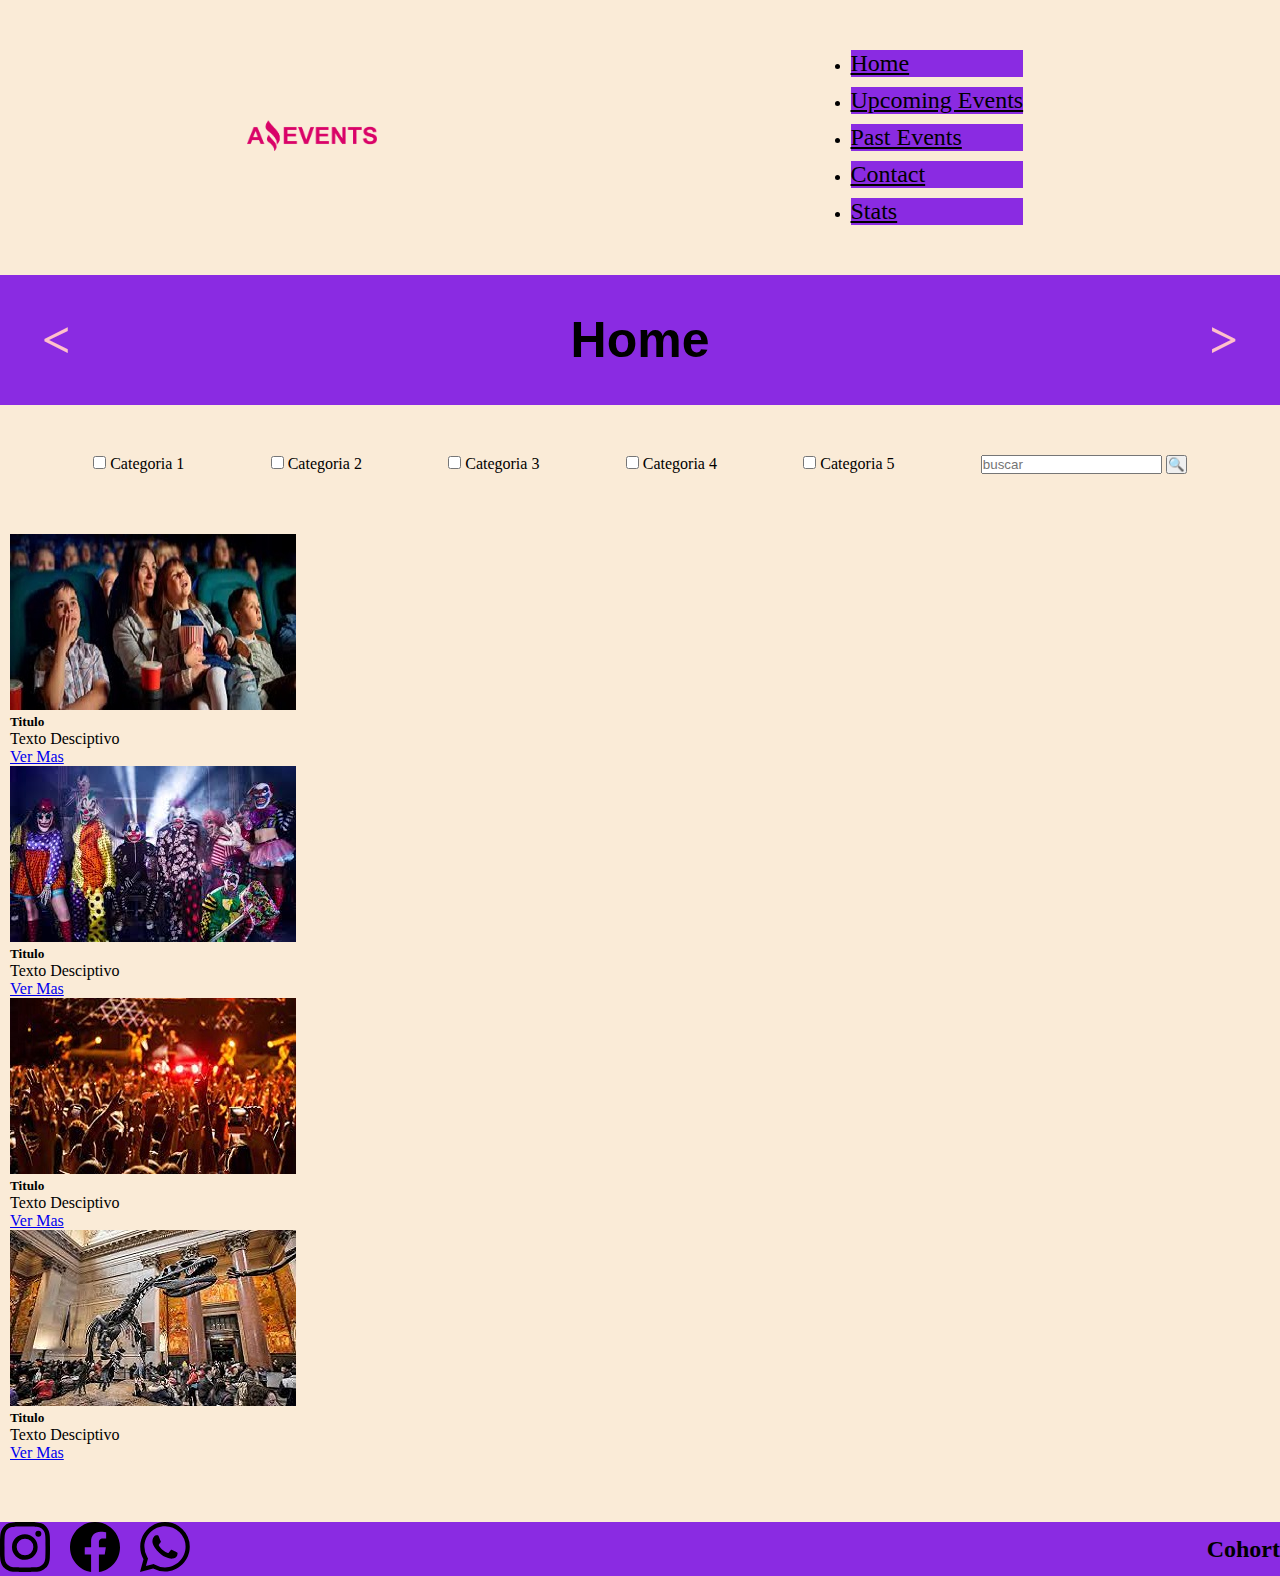
==== index.html @ c3e93439 "primer commit" ====
<!DOCTYPE html>
<html lang="en">

<head>
    <meta charset="UTF-8">
    <meta http-equiv="X-UA-Compatible" content="IE=edge">
    <meta name="viewport" content="width=device-width, initial-scale=1.0">
    <title>Amazing Events</title>
    <link rel="shortcut icon" href="./assets/img/Logo_Amazing_Events.png" type="image/png">
    <link href="https://cdn.jsdelivr.net/npm/bootstrap@5.3.0-alpha1/dist/css/bootstrap.min.css" rel="stylesheet"
    integrity="sha384-GLhlTQ8iRABdZLl6O3oVMWSktQOp6b7In1Zl3/Jr59b6EGGoI1aFkw7cmDA6j6gD" crossorigin="anonymous">
    <link rel="stylesheet" href="./assets/css/style.css">
</head>

<body>
    <nav>
        <div>
            <img src="./assets/img/Logo_Amazing_Events.png" alt="logo" class="logo">
        </div>
        
        <div class="derecha">
            <ul class="nav nav-pills">
                <li class="nav-item">
                    <a class="nav-link active" href="./">Home</a>
                </li>
                <li class="nav-item">
                    <a class="nav-link" href="./upcoming.html">Upcoming Events</a>
                </li>
                <li class="nav-item">
                    <a class="nav-link" href="./past.html">Past Events</a>
                </li>
                <li class="nav-item">
                    <a class="nav-link" href="./contact.html">Contact</a>
                </li>
                <li class="nav-item">
                    <a class="nav-link" href="./stats.html">Stats</a>
                </li>
            </ul>
        </div>
    </nav>

    <main>
        <div class="slider">
            <div class="move">
              <a href="./stats.html"><span>&lt; </span></a>
              <h4>Home</h4>
              <a href="./upcoming.html"><span>></span> </a>
            </div>
      
          </div>
        <div class="categoria">
            <div class="form-check form-check-inline">
                <input class="form-check-input" type="checkbox" id="inlineCheckbox1" value="option1">
                <label class="form-check-label" for="inlineCheckbox1">Categoria 1</label>
            </div>
            <div class="form-check form-check-inline">
                <input class="form-check-input" type="checkbox" id="inlineCheckbox2" value="option2">
                <label class="form-check-label" for="inlineCheckbox2">Categoria 2</label>
            </div>
            <div class="form-check form-check-inline">
                <input class="form-check-input" type="checkbox" id="inlineCheckbox3" value="option3">
                <label class="form-check-label" for="inlineCheckbox3">Categoria 3</label>
            </div>
            <div class="form-check form-check-inline">
                <input class="form-check-input" type="checkbox" id="inlineCheckbox4" value="option4">
                <label class="form-check-label" for="inlineCheckbox3">Categoria 4</label>
            </div>
            <div class="form-check form-check-inline">
                <input class="form-check-input" type="checkbox" id="inlineCheckbox5" value="option5">
                <label class="form-check-label" for="inlineCheckbox3">Categoria 5</label>
            </div>
            <div>
                <label>
                    <input type="text" name="buscar" placeholder="buscar">
                </label>
                <label>
                    <input type="submit" value="🔍">
                </label>
            </div>
        </div>
        <div class="container">
            <div class="row">
                <div class="col-sm-12 col-md-6 col-lg-3 p-2">
                    <div class="card">
                        <img src="./assets/img/Cinema.jpg" class="card-img-top" alt="cinema">
                        <div class="card-body">
                            <h5 class="card-title">Titulo</h5>
                            <p class="card-text">Texto Desciptivo</p>
                            <a href="./details.html" class="btn btn-primary">Ver Mas</a>
                        </div>
                    </div>
                </div>
                <div class="col-sm-12 col-md-6 col-lg-3 p-2">
                    <div class="card">
                        <img src="./assets/img/Costume_Party.jpg" class="card-img-top" alt="costume party">
                        <div class="card-body">
                            <h5 class="card-title">Titulo</h5>
                            <p class="card-text">Texto Desciptivo</p>
                            <a href="./details.html" class="btn btn-primary">Ver Mas</a>
                        </div>
                    </div>
                </div>
                <div class="col-sm-12 col-md-6 col-lg-3 p-2">
                    <div class="card">
                        <img src="./assets/img/Music_Concert.jpg" class="card-img-top" alt="music">
                        <div class="card-body">
                            <h5 class="card-title">Titulo</h5>
                            <p class="card-text">Texto Desciptivo</p>
                            <a href="./details.html" class="btn btn-primary">Ver Mas</a>
                        </div>
                    </div>
                </div>
                <div class="col-sm-12 col-md-6 col-lg-3 p-2">
                    <div class="card">
                        <img src="./assets/img/Museum_Tour.jpg" class="card-img-top" alt="Museum_Tour">
                        <div class="card-body">
                            <h5 class="card-title">Titulo</h5>
                            <p class="card-text">Texto Desciptivo</p>
                            <a href="./details.html" class="btn btn-primary">Ver Mas</a>
                        </div>
                    </div>
                </div>
            </div>
        </div>
    </main>
    <footer class="py-4 px-3">
        <div class="iconos">
            <a href="https://www.instagram.com/">
                <svg xmlns="http://www.w3.org/2000/svg" fill="currentColor" class="bi bi-instagram" viewBox="0 0 16 16">
                <path d="M8 0C5.829 0 5.556.01 4.703.048 3.85.088 3.269.222 2.76.42a3.917 3.917 0 0 0-1.417.923A3.927 3.927 0 0 0 .42 2.76C.222 3.268.087 3.85.048 4.7.01 5.555 0 5.827 0 8.001c0 2.172.01 2.444.048 3.297.04.852.174 1.433.372 1.942.205.526.478.972.923 1.417.444.445.89.719 1.416.923.51.198 1.09.333 1.942.372C5.555 15.99 5.827 16 8 16s2.444-.01 3.298-.048c.851-.04 1.434-.174 1.943-.372a3.916 3.916 0 0 0 1.416-.923c.445-.445.718-.891.923-1.417.197-.509.332-1.09.372-1.942C15.99 10.445 16 10.173 16 8s-.01-2.445-.048-3.299c-.04-.851-.175-1.433-.372-1.941a3.926 3.926 0 0 0-.923-1.417A3.911 3.911 0 0 0 13.24.42c-.51-.198-1.092-.333-1.943-.372C10.443.01 10.172 0 7.998 0h.003zm-.717 1.442h.718c2.136 0 2.389.007 3.232.046.78.035 1.204.166 1.486.275.373.145.64.319.92.599.28.28.453.546.598.92.11.281.24.705.275 1.485.039.843.047 1.096.047 3.231s-.008 2.389-.047 3.232c-.035.78-.166 1.203-.275 1.485a2.47 2.47 0 0 1-.599.919c-.28.28-.546.453-.92.598-.28.11-.704.24-1.485.276-.843.038-1.096.047-3.232.047s-2.39-.009-3.233-.047c-.78-.036-1.203-.166-1.485-.276a2.478 2.478 0 0 1-.92-.598 2.48 2.48 0 0 1-.6-.92c-.109-.281-.24-.705-.275-1.485-.038-.843-.046-1.096-.046-3.233 0-2.136.008-2.388.046-3.231.036-.78.166-1.204.276-1.486.145-.373.319-.64.599-.92.28-.28.546-.453.92-.598.282-.11.705-.24 1.485-.276.738-.034 1.024-.044 2.515-.045v.002zm4.988 1.328a.96.96 0 1 0 0 1.92.96.96 0 0 0 0-1.92zm-4.27 1.122a4.109 4.109 0 1 0 0 8.217 4.109 4.109 0 0 0 0-8.217zm0 1.441a2.667 2.667 0 1 1 0 5.334 2.667 2.667 0 0 1 0-5.334z" />
            </svg></a>
            <a href="https://es-la.facebook.com/"><svg xmlns="http://www.w3.org/2000/svg" fill="currentColor" class="bi bi-facebook" viewBox="0 0 16 16">
                <path
                    d="M16 8.049c0-4.446-3.582-8.05-8-8.05C3.58 0-.002 3.603-.002 8.05c0 4.017 2.926 7.347 6.75 7.951v-5.625h-2.03V8.05H6.75V6.275c0-2.017 1.195-3.131 3.022-3.131.876 0 1.791.157 1.791.157v1.98h-1.009c-.993 0-1.303.621-1.303 1.258v1.51h2.218l-.354 2.326H9.25V16c3.824-.604 6.75-3.934 6.75-7.951z" />
            </svg></a>
            <a href="https://web.whatsapp.com/"><svg xmlns="http://www.w3.org/2000/svg" fill="currentColor" class="bi bi-whatsapp" viewBox="0 0 16 16">
                <path
                    d="M13.601 2.326A7.854 7.854 0 0 0 7.994 0C3.627 0 .068 3.558.064 7.926c0 1.399.366 2.76 1.057 3.965L0 16l4.204-1.102a7.933 7.933 0 0 0 3.79.965h.004c4.368 0 7.926-3.558 7.93-7.93A7.898 7.898 0 0 0 13.6 2.326zM7.994 14.521a6.573 6.573 0 0 1-3.356-.92l-.24-.144-2.494.654.666-2.433-.156-.251a6.56 6.56 0 0 1-1.007-3.505c0-3.626 2.957-6.584 6.591-6.584a6.56 6.56 0 0 1 4.66 1.931 6.557 6.557 0 0 1 1.928 4.66c-.004 3.639-2.961 6.592-6.592 6.592zm3.615-4.934c-.197-.099-1.17-.578-1.353-.646-.182-.065-.315-.099-.445.099-.133.197-.513.646-.627.775-.114.133-.232.148-.43.05-.197-.1-.836-.308-1.592-.985-.59-.525-.985-1.175-1.103-1.372-.114-.198-.011-.304.088-.403.087-.088.197-.232.296-.346.1-.114.133-.198.198-.33.065-.134.034-.248-.015-.347-.05-.099-.445-1.076-.612-1.47-.16-.389-.323-.335-.445-.34-.114-.007-.247-.007-.38-.007a.729.729 0 0 0-.529.247c-.182.198-.691.677-.691 1.654 0 .977.71 1.916.81 2.049.098.133 1.394 2.132 3.383 2.992.47.205.84.326 1.129.418.475.152.904.129 1.246.08.38-.058 1.171-.48 1.338-.943.164-.464.164-.86.114-.943-.049-.084-.182-.133-.38-.232z" />
            </svg></a>
            
        </div>

        <div class="texto">
            <h2>Cohort</h2>
        </div>

        
    </footer>


    <script src="https://cdn.jsdelivr.net/npm/bootstrap@5.3.0-alpha1/dist/js/bootstrap.bundle.min.js"
        integrity="sha384-w76AqPfDkMBDXo30jS1Sgez6pr3x5MlQ1ZAGC+nuZB+EYdgRZgiwxhTBTkF7CXvN"
        crossorigin="anonymous"></script>
</body>

</html>
---- assets/css/style.css ----
* {
    margin: 0;
    padding: 0;
    box-sizing: border-box;
}

body {
    background-color: antiquewhite;
}
main{
    min-height: 90vh;
}
.logo {
    width: 130px;
}

nav {
    display: flex;
    justify-content: space-around;
    align-items: center;
    gap: 50px;
    margin: 20px;
    padding: 20px;
    
}
.nav-item{
    background-color: blueviolet;
    margin: 10px;   
}

.nav-link{
    color: black!important;
    font-size: x-large;
    
    
}

.nav-item.active{
    background-color: rgb(180, 131, 226)!important;
    color: rgb(180, 163, 197)!important;
}

nav div.derecha {
    display: flex;
    align-items: center;
    flex-direction: row;

}

.categoria {
    display: flex;
    justify-content: space-around;
    margin: 50px;
}
.container{
    padding: 10px;    
}
.slider{
    width: 100%;
    background-color: blueviolet;
    height: 130px;
    margin: 20px;
    margin-left: 0;
    
    display: flex;
    justify-content: center;
    align-items: center;
    
   
}
.slider a{
    font-size: 50px;
    text-decoration: none;
    color: pink;
    font-weight: bolder;
    
}
.slider  h4{
    font-size: 50px;
    font-family: 'Lucida Sans', 'Lucida Sans Regular', 'Lucida Grande', 'Lucida Sans Unicode', Geneva, Verdana, sans-serif;
    display: flex;
    justify-content: center;
    align-items: center;
}
.move{
    display: flex;
    gap: 500px;
    
}
.move1{
    gap: 350px;
    display: flex;
    justify-content: center;
    align-items: center;
    
}

footer {
    display: flex;
    justify-content: space-between;
    background-color: blueviolet;
    color: black;
    align-items:center;
    margin-top: 50px;
    
}

footer svg {
    width: 50px;
   
}
.iconos{
    display: flex;
    gap: 20px;

}
.iconos a{
    color: black;
}
.move1 h4{
    flex-grow: 1;
    width: 500px;
    gap: 20px;
}
table{
    max-width:80%;
    
    
}
.tabla{
    display: flex;
    justify-content: center;
    align-items: center;
}
th{
    font-size: x-large;
    margin: 20px;
    padding: 20px;
    background-color: rgb(131, 127, 127);
    border-bottom: 1px solid black;
    
}
td{
    font-size: large;
    margin: 10px;
    padding: 10px;
    border-right: 1px solid black;
    border-bottom: 1px solid black;
    background-color: rgb(229, 235, 241);
}
.formulario{
    max-width: 100%;
    display: flex;
    flex-direction: column;
    justify-content: center;
    align-items: center;
    
}
.formulario label{
    display: flex;
    flex-direction: column;
    justify-content: center;
    align-items: center;    
}
.formulario input{
    width: 400px;
}
.formulario span{
    font-size: x-large;
    font-family: 'Lucida Sans', 'Lucida Sans Regular', 'Lucida Grande', 'Lucida Sans Unicode', Geneva, Verdana, sans-serif;
}
.boton{
    margin-top: 20px;
    display: flex;
    justify-content: end;
    font-size: x-large;
    
}
.boton button{
    margin: 5px;
    padding: 10px;
    background-color: rgb(7, 7, 7);
    color: rgb(193, 142, 240);
    font-weight: bolder;
 
}
.details{
    height: 100%;
    width: 100%;
   
}
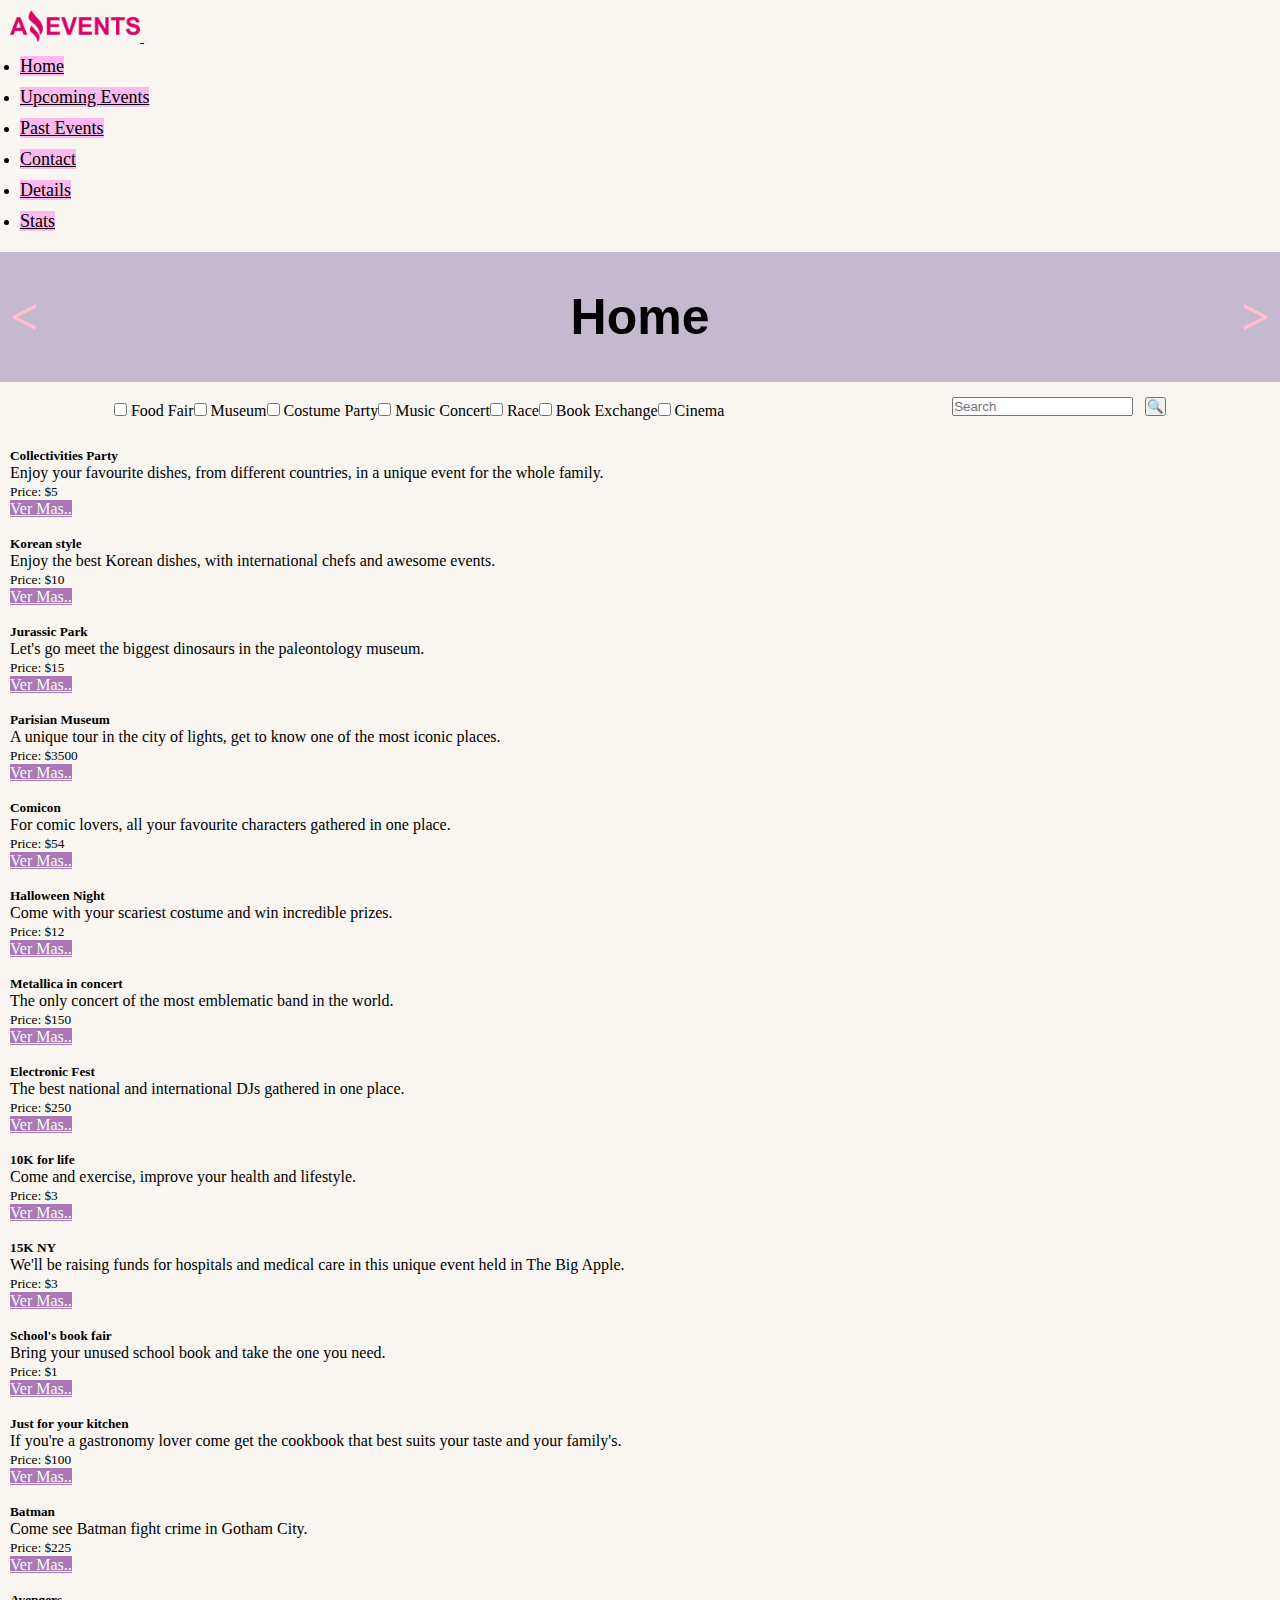
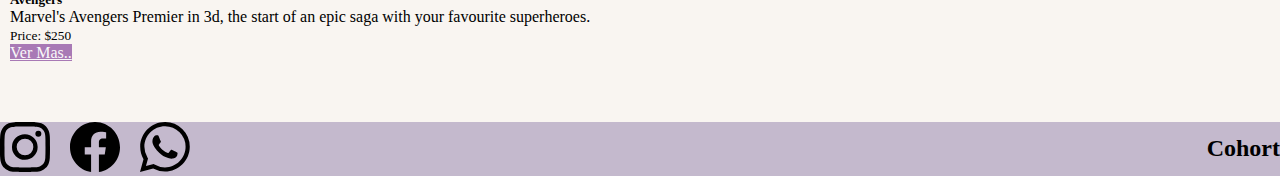
==== commit f595874c: "haciendo las paginas dinamicas task3" ====
--- a/index.html
+++ b/index.html
@@ -2,155 +2,113 @@
 <html lang="en">
 
 <head>
-    <meta charset="UTF-8">
-    <meta http-equiv="X-UA-Compatible" content="IE=edge">
-    <meta name="viewport" content="width=device-width, initial-scale=1.0">
-    <title>Amazing Events</title>
-    <link rel="shortcut icon" href="./assets/img/Logo_Amazing_Events.png" type="image/png">
-    <link href="https://cdn.jsdelivr.net/npm/bootstrap@5.3.0-alpha1/dist/css/bootstrap.min.css" rel="stylesheet"
+  <meta charset="UTF-8">
+  <meta http-equiv="X-UA-Compatible" content="IE=edge">
+  <meta name="viewport" content="width=device-width, initial-scale=1.0">
+  <title>Amazing Events</title>
+  <link rel="shortcut icon" href="./assets/img/Logo_Amazing_Events.png" type="image/png">
+  <link href="https://cdn.jsdelivr.net/npm/bootstrap@5.3.0-alpha1/dist/css/bootstrap.min.css" rel="stylesheet"
     integrity="sha384-GLhlTQ8iRABdZLl6O3oVMWSktQOp6b7In1Zl3/Jr59b6EGGoI1aFkw7cmDA6j6gD" crossorigin="anonymous">
-    <link rel="stylesheet" href="./assets/css/style.css">
+  <link rel="stylesheet" href="./assets/css/style.css">
 </head>
 
 <body>
-    <nav>
-        <div>
-            <img src="./assets/img/Logo_Amazing_Events.png" alt="logo" class="logo">
-        </div>
-        
-        <div class="derecha">
-            <ul class="nav nav-pills">
-                <li class="nav-item">
-                    <a class="nav-link active" href="./">Home</a>
-                </li>
-                <li class="nav-item">
-                    <a class="nav-link" href="./upcoming.html">Upcoming Events</a>
-                </li>
-                <li class="nav-item">
-                    <a class="nav-link" href="./past.html">Past Events</a>
-                </li>
-                <li class="nav-item">
-                    <a class="nav-link" href="./contact.html">Contact</a>
-                </li>
-                <li class="nav-item">
-                    <a class="nav-link" href="./stats.html">Stats</a>
-                </li>
-            </ul>
-        </div>
-    </nav>
+  <nav class="navbar navbar-expand-lg head-color">
+    <div class="container">
+      <a class="navbar-brand" href="#">
+        <img class="logo" src="./assets/img/Logo_Amazing_Events.png" alt="">
+      </a>
+      <button class="navbar-toggler" type="button" data-bs-toggle="collapse" data-bs-target="#navbarNav"
+        aria-controls="navbarNav" aria-expanded="false" aria-label="Toggle navigation">
+        <span class="navbar-toggler-icon"></span>
+      </button>
+      <div class="collapse navbar-collapse" id="navbarNav">
+        <ul class="navbar-nav ms-auto">
+          <li class="nav-item">
+            <a href="./index.html" class="btn btn-outline-success mx-2" role="button">Home</a>
+          </li>
+          <li class="nav-item">
+            <a href="./upcoming.html" class="btn btn-outline-success mx-2" role="button">Upcoming Events</a>
+          </li>
+          <li class="nav-item">
+            <a href="./past.html" class="btn btn-outline-success mx-2" role="button">Past Events</a>
+          </li>
+          <li class="nav-item">
+            <a href="./contact.html" class="btn btn-outline-success mx-2" role="button">Contact</a>
+          </li>
+          <li class="nav-item">
+            <a href="./details.html" class="btn btn-outline-success mx-2" role="button">Details</a>
+          </li>
+          <li class="nav-item">
+            <a href="./stats.html" class="btn btn-outline-success mx-2" role="button">Stats</a>
+          </li>
+        </ul>
+      </div>
+    </div>
+  </nav>
 
-    <main>
-        <div class="slider">
-            <div class="move">
-              <a href="./stats.html"><span>&lt; </span></a>
-              <h4>Home</h4>
-              <a href="./upcoming.html"><span>></span> </a>
-            </div>
-      
-          </div>
-        <div class="categoria">
-            <div class="form-check form-check-inline">
-                <input class="form-check-input" type="checkbox" id="inlineCheckbox1" value="option1">
-                <label class="form-check-label" for="inlineCheckbox1">Categoria 1</label>
-            </div>
-            <div class="form-check form-check-inline">
-                <input class="form-check-input" type="checkbox" id="inlineCheckbox2" value="option2">
-                <label class="form-check-label" for="inlineCheckbox2">Categoria 2</label>
-            </div>
-            <div class="form-check form-check-inline">
-                <input class="form-check-input" type="checkbox" id="inlineCheckbox3" value="option3">
-                <label class="form-check-label" for="inlineCheckbox3">Categoria 3</label>
-            </div>
-            <div class="form-check form-check-inline">
-                <input class="form-check-input" type="checkbox" id="inlineCheckbox4" value="option4">
-                <label class="form-check-label" for="inlineCheckbox3">Categoria 4</label>
-            </div>
-            <div class="form-check form-check-inline">
-                <input class="form-check-input" type="checkbox" id="inlineCheckbox5" value="option5">
-                <label class="form-check-label" for="inlineCheckbox3">Categoria 5</label>
-            </div>
-            <div>
-                <label>
-                    <input type="text" name="buscar" placeholder="buscar">
-                </label>
-                <label>
-                    <input type="submit" value="🔍">
-                </label>
-            </div>
-        </div>
-        <div class="container">
-            <div class="row">
-                <div class="col-sm-12 col-md-6 col-lg-3 p-2">
-                    <div class="card">
-                        <img src="./assets/img/Cinema.jpg" class="card-img-top" alt="cinema">
-                        <div class="card-body">
-                            <h5 class="card-title">Titulo</h5>
-                            <p class="card-text">Texto Desciptivo</p>
-                            <a href="./details.html" class="btn btn-primary">Ver Mas</a>
-                        </div>
-                    </div>
-                </div>
-                <div class="col-sm-12 col-md-6 col-lg-3 p-2">
-                    <div class="card">
-                        <img src="./assets/img/Costume_Party.jpg" class="card-img-top" alt="costume party">
-                        <div class="card-body">
-                            <h5 class="card-title">Titulo</h5>
-                            <p class="card-text">Texto Desciptivo</p>
-                            <a href="./details.html" class="btn btn-primary">Ver Mas</a>
-                        </div>
-                    </div>
-                </div>
-                <div class="col-sm-12 col-md-6 col-lg-3 p-2">
-                    <div class="card">
-                        <img src="./assets/img/Music_Concert.jpg" class="card-img-top" alt="music">
-                        <div class="card-body">
-                            <h5 class="card-title">Titulo</h5>
-                            <p class="card-text">Texto Desciptivo</p>
-                            <a href="./details.html" class="btn btn-primary">Ver Mas</a>
-                        </div>
-                    </div>
-                </div>
-                <div class="col-sm-12 col-md-6 col-lg-3 p-2">
-                    <div class="card">
-                        <img src="./assets/img/Museum_Tour.jpg" class="card-img-top" alt="Museum_Tour">
-                        <div class="card-body">
-                            <h5 class="card-title">Titulo</h5>
-                            <p class="card-text">Texto Desciptivo</p>
-                            <a href="./details.html" class="btn btn-primary">Ver Mas</a>
-                        </div>
-                    </div>
-                </div>
-            </div>
-        </div>
-    </main>
-    <footer class="py-4 px-3">
-        <div class="iconos">
-            <a href="https://www.instagram.com/">
-                <svg xmlns="http://www.w3.org/2000/svg" fill="currentColor" class="bi bi-instagram" viewBox="0 0 16 16">
-                <path d="M8 0C5.829 0 5.556.01 4.703.048 3.85.088 3.269.222 2.76.42a3.917 3.917 0 0 0-1.417.923A3.927 3.927 0 0 0 .42 2.76C.222 3.268.087 3.85.048 4.7.01 5.555 0 5.827 0 8.001c0 2.172.01 2.444.048 3.297.04.852.174 1.433.372 1.942.205.526.478.972.923 1.417.444.445.89.719 1.416.923.51.198 1.09.333 1.942.372C5.555 15.99 5.827 16 8 16s2.444-.01 3.298-.048c.851-.04 1.434-.174 1.943-.372a3.916 3.916 0 0 0 1.416-.923c.445-.445.718-.891.923-1.417.197-.509.332-1.09.372-1.942C15.99 10.445 16 10.173 16 8s-.01-2.445-.048-3.299c-.04-.851-.175-1.433-.372-1.941a3.926 3.926 0 0 0-.923-1.417A3.911 3.911 0 0 0 13.24.42c-.51-.198-1.092-.333-1.943-.372C10.443.01 10.172 0 7.998 0h.003zm-.717 1.442h.718c2.136 0 2.389.007 3.232.046.78.035 1.204.166 1.486.275.373.145.64.319.92.599.28.28.453.546.598.92.11.281.24.705.275 1.485.039.843.047 1.096.047 3.231s-.008 2.389-.047 3.232c-.035.78-.166 1.203-.275 1.485a2.47 2.47 0 0 1-.599.919c-.28.28-.546.453-.92.598-.28.11-.704.24-1.485.276-.843.038-1.096.047-3.232.047s-2.39-.009-3.233-.047c-.78-.036-1.203-.166-1.485-.276a2.478 2.478 0 0 1-.92-.598 2.48 2.48 0 0 1-.6-.92c-.109-.281-.24-.705-.275-1.485-.038-.843-.046-1.096-.046-3.233 0-2.136.008-2.388.046-3.231.036-.78.166-1.204.276-1.486.145-.373.319-.64.599-.92.28-.28.546-.453.92-.598.282-.11.705-.24 1.485-.276.738-.034 1.024-.044 2.515-.045v.002zm4.988 1.328a.96.96 0 1 0 0 1.92.96.96 0 0 0 0-1.92zm-4.27 1.122a4.109 4.109 0 1 0 0 8.217 4.109 4.109 0 0 0 0-8.217zm0 1.441a2.667 2.667 0 1 1 0 5.334 2.667 2.667 0 0 1 0-5.334z" />
-            </svg></a>
-            <a href="https://es-la.facebook.com/"><svg xmlns="http://www.w3.org/2000/svg" fill="currentColor" class="bi bi-facebook" viewBox="0 0 16 16">
-                <path
-                    d="M16 8.049c0-4.446-3.582-8.05-8-8.05C3.58 0-.002 3.603-.002 8.05c0 4.017 2.926 7.347 6.75 7.951v-5.625h-2.03V8.05H6.75V6.275c0-2.017 1.195-3.131 3.022-3.131.876 0 1.791.157 1.791.157v1.98h-1.009c-.993 0-1.303.621-1.303 1.258v1.51h2.218l-.354 2.326H9.25V16c3.824-.604 6.75-3.934 6.75-7.951z" />
-            </svg></a>
-            <a href="https://web.whatsapp.com/"><svg xmlns="http://www.w3.org/2000/svg" fill="currentColor" class="bi bi-whatsapp" viewBox="0 0 16 16">
-                <path
-                    d="M13.601 2.326A7.854 7.854 0 0 0 7.994 0C3.627 0 .068 3.558.064 7.926c0 1.399.366 2.76 1.057 3.965L0 16l4.204-1.102a7.933 7.933 0 0 0 3.79.965h.004c4.368 0 7.926-3.558 7.93-7.93A7.898 7.898 0 0 0 13.6 2.326zM7.994 14.521a6.573 6.573 0 0 1-3.356-.92l-.24-.144-2.494.654.666-2.433-.156-.251a6.56 6.56 0 0 1-1.007-3.505c0-3.626 2.957-6.584 6.591-6.584a6.56 6.56 0 0 1 4.66 1.931 6.557 6.557 0 0 1 1.928 4.66c-.004 3.639-2.961 6.592-6.592 6.592zm3.615-4.934c-.197-.099-1.17-.578-1.353-.646-.182-.065-.315-.099-.445.099-.133.197-.513.646-.627.775-.114.133-.232.148-.43.05-.197-.1-.836-.308-1.592-.985-.59-.525-.985-1.175-1.103-1.372-.114-.198-.011-.304.088-.403.087-.088.197-.232.296-.346.1-.114.133-.198.198-.33.065-.134.034-.248-.015-.347-.05-.099-.445-1.076-.612-1.47-.16-.389-.323-.335-.445-.34-.114-.007-.247-.007-.38-.007a.729.729 0 0 0-.529.247c-.182.198-.691.677-.691 1.654 0 .977.71 1.916.81 2.049.098.133 1.394 2.132 3.383 2.992.47.205.84.326 1.129.418.475.152.904.129 1.246.08.38-.058 1.171-.48 1.338-.943.164-.464.164-.86.114-.943-.049-.084-.182-.133-.38-.232z" />
-            </svg></a>
-            
-        </div>
+  <main>
+    <div class="carrusel">
+      <div class="deslizar">
+        <a href="./stats.html" class="izquierda"><span>&lt; </span></a>
+        <h4>Home</h4>
+        <a href="./upcoming.html" class="derecha"><span>></span> </a>
+      </div>
 
-        <div class="texto">
-            <h2>Cohort</h2>
-        </div>
+    </div>
+    <div id="submit-categoria">
+      <div class="categoria mb-2 mb-lg-0" id="categoria">
 
-        
-    </footer>
+      </div>
+      <div class="form-check form-check-inline" >
+        <form class="d-flex" id="buscar">
+          <input class="form-control me-2" type="search" name="buscar" placeholder="Search" id="search" aria-label="Search">
+          <input type="submit" value="🔍" id="boton">
+        </form>
+
+      </div>
+    </div>
 
 
-    <script src="https://cdn.jsdelivr.net/npm/bootstrap@5.3.0-alpha1/dist/js/bootstrap.bundle.min.js"
-        integrity="sha384-w76AqPfDkMBDXo30jS1Sgez6pr3x5MlQ1ZAGC+nuZB+EYdgRZgiwxhTBTkF7CXvN"
-        crossorigin="anonymous"></script>
+
+    <div class="container">
+      <div class="row cardEvent" id="ContenedorCard"> 
+        
+      </div>
+    </div>
+  </main>
+  <footer class="py-4 px-3">
+    <div class="iconos">
+      <a href="https://www.instagram.com/">
+        <svg xmlns="http://www.w3.org/2000/svg" fill="currentColor" class="bi bi-instagram" viewBox="0 0 16 16">
+          <path
+            d="M8 0C5.829 0 5.556.01 4.703.048 3.85.088 3.269.222 2.76.42a3.917 3.917 0 0 0-1.417.923A3.927 3.927 0 0 0 .42 2.76C.222 3.268.087 3.85.048 4.7.01 5.555 0 5.827 0 8.001c0 2.172.01 2.444.048 3.297.04.852.174 1.433.372 1.942.205.526.478.972.923 1.417.444.445.89.719 1.416.923.51.198 1.09.333 1.942.372C5.555 15.99 5.827 16 8 16s2.444-.01 3.298-.048c.851-.04 1.434-.174 1.943-.372a3.916 3.916 0 0 0 1.416-.923c.445-.445.718-.891.923-1.417.197-.509.332-1.09.372-1.942C15.99 10.445 16 10.173 16 8s-.01-2.445-.048-3.299c-.04-.851-.175-1.433-.372-1.941a3.926 3.926 0 0 0-.923-1.417A3.911 3.911 0 0 0 13.24.42c-.51-.198-1.092-.333-1.943-.372C10.443.01 10.172 0 7.998 0h.003zm-.717 1.442h.718c2.136 0 2.389.007 3.232.046.78.035 1.204.166 1.486.275.373.145.64.319.92.599.28.28.453.546.598.92.11.281.24.705.275 1.485.039.843.047 1.096.047 3.231s-.008 2.389-.047 3.232c-.035.78-.166 1.203-.275 1.485a2.47 2.47 0 0 1-.599.919c-.28.28-.546.453-.92.598-.28.11-.704.24-1.485.276-.843.038-1.096.047-3.232.047s-2.39-.009-3.233-.047c-.78-.036-1.203-.166-1.485-.276a2.478 2.478 0 0 1-.92-.598 2.48 2.48 0 0 1-.6-.92c-.109-.281-.24-.705-.275-1.485-.038-.843-.046-1.096-.046-3.233 0-2.136.008-2.388.046-3.231.036-.78.166-1.204.276-1.486.145-.373.319-.64.599-.92.28-.28.546-.453.92-.598.282-.11.705-.24 1.485-.276.738-.034 1.024-.044 2.515-.045v.002zm4.988 1.328a.96.96 0 1 0 0 1.92.96.96 0 0 0 0-1.92zm-4.27 1.122a4.109 4.109 0 1 0 0 8.217 4.109 4.109 0 0 0 0-8.217zm0 1.441a2.667 2.667 0 1 1 0 5.334 2.667 2.667 0 0 1 0-5.334z" />
+        </svg></a>
+      <a href="https://es-la.facebook.com/"><svg xmlns="http://www.w3.org/2000/svg" fill="currentColor"
+          class="bi bi-facebook" viewBox="0 0 16 16">
+          <path
+            d="M16 8.049c0-4.446-3.582-8.05-8-8.05C3.58 0-.002 3.603-.002 8.05c0 4.017 2.926 7.347 6.75 7.951v-5.625h-2.03V8.05H6.75V6.275c0-2.017 1.195-3.131 3.022-3.131.876 0 1.791.157 1.791.157v1.98h-1.009c-.993 0-1.303.621-1.303 1.258v1.51h2.218l-.354 2.326H9.25V16c3.824-.604 6.75-3.934 6.75-7.951z" />
+        </svg></a>
+      <a href="https://web.whatsapp.com/"><svg xmlns="http://www.w3.org/2000/svg" fill="currentColor"
+          class="bi bi-whatsapp" viewBox="0 0 16 16">
+          <path
+            d="M13.601 2.326A7.854 7.854 0 0 0 7.994 0C3.627 0 .068 3.558.064 7.926c0 1.399.366 2.76 1.057 3.965L0 16l4.204-1.102a7.933 7.933 0 0 0 3.79.965h.004c4.368 0 7.926-3.558 7.93-7.93A7.898 7.898 0 0 0 13.6 2.326zM7.994 14.521a6.573 6.573 0 0 1-3.356-.92l-.24-.144-2.494.654.666-2.433-.156-.251a6.56 6.56 0 0 1-1.007-3.505c0-3.626 2.957-6.584 6.591-6.584a6.56 6.56 0 0 1 4.66 1.931 6.557 6.557 0 0 1 1.928 4.66c-.004 3.639-2.961 6.592-6.592 6.592zm3.615-4.934c-.197-.099-1.17-.578-1.353-.646-.182-.065-.315-.099-.445.099-.133.197-.513.646-.627.775-.114.133-.232.148-.43.05-.197-.1-.836-.308-1.592-.985-.59-.525-.985-1.175-1.103-1.372-.114-.198-.011-.304.088-.403.087-.088.197-.232.296-.346.1-.114.133-.198.198-.33.065-.134.034-.248-.015-.347-.05-.099-.445-1.076-.612-1.47-.16-.389-.323-.335-.445-.34-.114-.007-.247-.007-.38-.007a.729.729 0 0 0-.529.247c-.182.198-.691.677-.691 1.654 0 .977.71 1.916.81 2.049.098.133 1.394 2.132 3.383 2.992.47.205.84.326 1.129.418.475.152.904.129 1.246.08.38-.058 1.171-.48 1.338-.943.164-.464.164-.86.114-.943-.049-.084-.182-.133-.38-.232z" />
+        </svg></a>
+
+    </div>
+
+    <div class="texto">
+      <h2>Cohort</h2>
+    </div>
+
+
+  </footer>
+
+  <script src="https://cdn.jsdelivr.net/npm/bootstrap@5.3.0-alpha1/dist/js/bootstrap.bundle.min.js"
+    integrity="sha384-w76AqPfDkMBDXo30jS1Sgez6pr3x5MlQ1ZAGC+nuZB+EYdgRZgiwxhTBTkF7CXvN"
+    crossorigin="anonymous"></script>
+  <script src="./assets/js/data.js"></script>
+  <script src="./assets/js/index.js"></script>
 </body>
 
 </html>--- a/assets/css/style.css
+++ b/assets/css/style.css
@@ -5,7 +5,7 @@
 }
 
 body {
-    background-color: antiquewhite;
+    background-color: rgb(249, 245, 241);
 }
 main{
     min-height: 90vh;
@@ -14,81 +14,87 @@
     width: 130px;
 }
 
-nav {
+
+.nav-item{
+    color: black!important;
+    margin: 10px; 
+    
+}
+.nav-item a{
+    color: black;
+    font-size: large;
+    border-color: black;
+}
+
+li.nav-item a{
+   background-color: rgb(251, 185, 238);
+}
+li.nav-item a:hover{
+    background-color: rgb(201, 53, 246);
+}
+.categoria {
     display: flex;
     justify-content: space-around;
-    align-items: center;
-    gap: 50px;
-    margin: 20px;
-    padding: 20px;
-    
-}
-.nav-item{
-    background-color: blueviolet;
-    margin: 10px;   
-}
-
-.nav-link{
-    color: black!important;
-    font-size: x-large;
-    
-    
-}
-
-.nav-item.active{
-    background-color: rgb(180, 131, 226)!important;
-    color: rgb(180, 163, 197)!important;
-}
-
-nav div.derecha {
-    display: flex;
-    align-items: center;
-    flex-direction: row;
-
-}
-
-.categoria {
+    flex-wrap: wrap;
+    margin-top: 20px;
+}
+#submit-categoria{
     display: flex;
     justify-content: space-around;
-    margin: 50px;
+    flex-wrap: wrap;
+}
+.buscar{
+    margin-top: 15px;
+    flex-wrap: wrap;
+}
+.me-2 {
+    margin-top: 15px;
+    margin-right: .5rem!important;
+}
+#boton{
+    margin-top: 15px;
 }
 .container{
     padding: 10px;    
 }
-.slider{
-    width: 100%;
-    background-color: blueviolet;
+.carrusel{    
+    background-color: rgb(196, 185, 205);
     height: 130px;
-    margin: 20px;
     margin-left: 0;
-    
-    display: flex;
-    justify-content: center;
-    align-items: center;
-    
-   
-}
-.slider a{
+    flex-wrap: wrap;
+    display: flex;
+    justify-content: center;
+    align-items: center;   
+    width: 100%;
+}
+.carrusel a{
     font-size: 50px;
     text-decoration: none;
     color: pink;
     font-weight: bolder;
-    
-}
-.slider  h4{
+    flex-wrap: wrap;
+    
+}
+.carrusel  h4{
     font-size: 50px;
     font-family: 'Lucida Sans', 'Lucida Sans Regular', 'Lucida Grande', 'Lucida Sans Unicode', Geneva, Verdana, sans-serif;
     display: flex;
     justify-content: center;
     align-items: center;
-}
-.move{
-    display: flex;
-    gap: 500px;
-    
-}
-.move1{
-    gap: 350px;
+    
+    
+}
+.deslizar{
+    display: flex;
+    justify-content: space-between;
+    width: 100%;
+    padding: 10px;
+   
+}
+
+.deslizar1{
+    width: 100%;
+    padding: 10px;
     display: flex;
     justify-content: center;
     align-items: center;
@@ -98,7 +104,7 @@
 footer {
     display: flex;
     justify-content: space-between;
-    background-color: blueviolet;
+    background-color: rgb(196, 185, 205);
     color: black;
     align-items:center;
     margin-top: 50px;
@@ -117,7 +123,7 @@
 .iconos a{
     color: black;
 }
-.move1 h4{
+.deslizar1 h4{
     flex-grow: 1;
     width: 500px;
     gap: 20px;
@@ -131,6 +137,7 @@
     display: flex;
     justify-content: center;
     align-items: center;
+    margin-top: 20px;
 }
 th{
     font-size: x-large;
@@ -152,22 +159,25 @@
     max-width: 100%;
     display: flex;
     flex-direction: column;
-    justify-content: center;
-    align-items: center;
+    justify-content:left;
+    margin: 20px;
     
 }
 .formulario label{
     display: flex;
     flex-direction: column;
-    justify-content: center;
-    align-items: center;    
+    justify-content: center;  
+    width: 100%; 
+    
 }
 .formulario input{
-    width: 400px;
+    width: 100%;
 }
 .formulario span{
     font-size: x-large;
     font-family: 'Lucida Sans', 'Lucida Sans Regular', 'Lucida Grande', 'Lucida Sans Unicode', Geneva, Verdana, sans-serif;
+    color: rgb(59, 43, 74);
+    margin-top: 20px;
 }
 .boton{
     margin-top: 20px;
@@ -177,17 +187,77 @@
     
 }
 .boton button{
-    margin: 5px;
-    padding: 10px;
-    background-color: rgb(7, 7, 7);
-    color: rgb(193, 142, 240);
+    width: 100%;
+    background-color: rgb(196, 185, 205);
+    color: rgb(59, 43, 74);
     font-weight: bolder;
+    border: none;
  
 }
 .details{
     height: 100%;
     width: 100%;
+    display: flex;
+    justify-content: center;
+    align-items: center;
+    flex-wrap: wrap;
+    margin-top: 5rem;
    
 }
-
-
+.cardEvent .card{
+    height: 100%;
+}
+.btn-primary{
+    background-color: rgb(168, 121, 181)!important;
+    color: rgb(249, 248, 249)!important;
+}
+
+.respuesta{
+    color:rgb(59, 43, 74); 
+    margin-top: 35px;
+}
+.container.detalleCard{
+    display: flex;
+    padding-top: 7rem;
+    padding-bottom: 6rem;
+    justify-content: center;
+    align-items: center;
+    margin-top: 90px;
+    margin-bottom: 90px;
+    
+}
+.img-fluid{
+    object-fit: cover!important;
+    max-width: 100%;
+    object-fit: cover!important;
+    height: 25rem!important;
+    width: 40rem!important;
+}
+
+.card-body{
+    display: flex;
+    justify-content: center;
+    flex-direction: column;
+ 
+    
+}
+
+#image {
+
+    FONT-WEIGHT: 100 !important;
+    flex: 0 0 auto !important;
+    width: 50% !important;
+}
+
+.card .card-img-top {
+    width: 100%;
+    height: 130px;
+    object-fit: cover !important;
+
+
+}
+.estilotarjeta{
+    padding: 0 0!important;
+    margin: 0 0!important;
+    display: inline-block;
+}